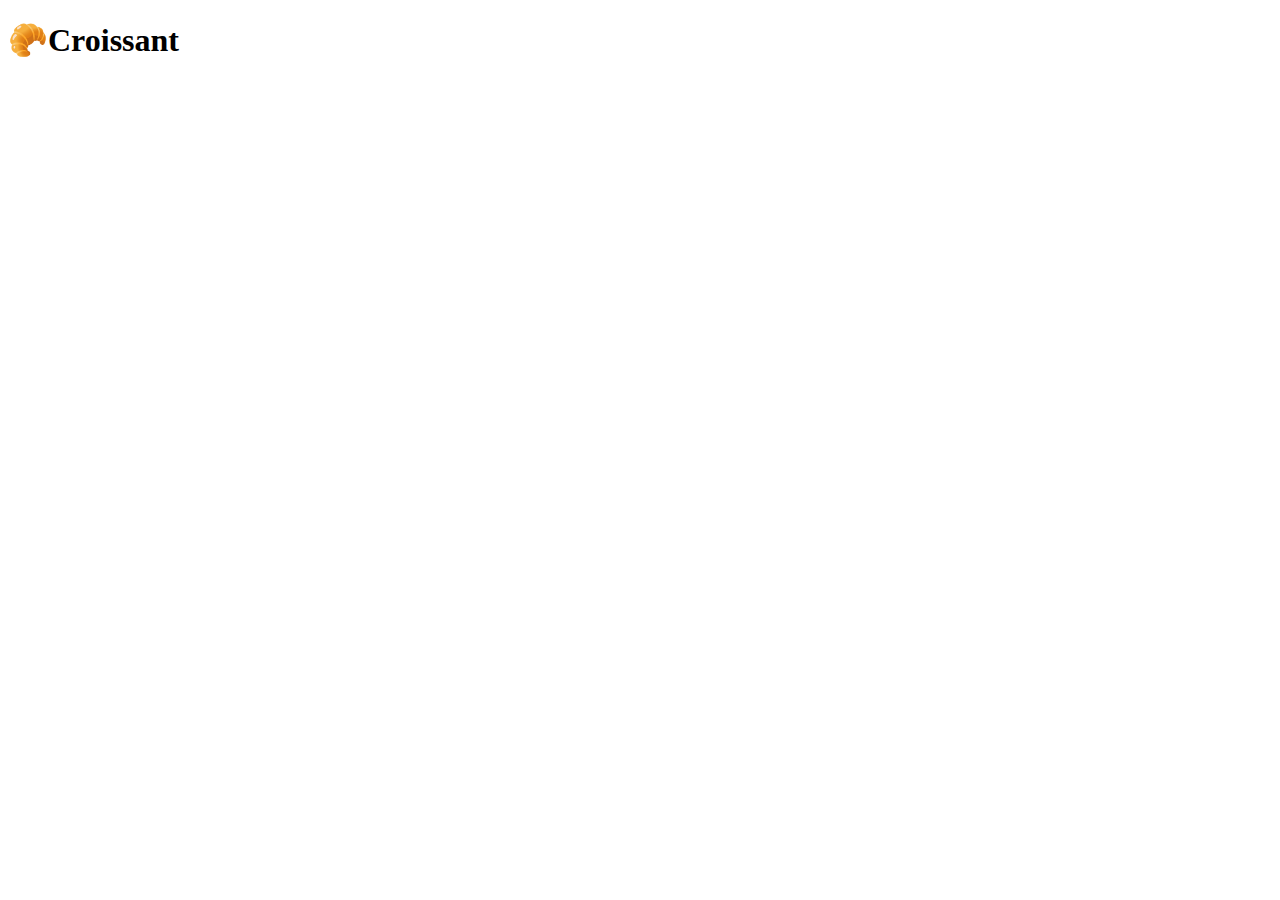
==== index.html @ 7a71273a "Created the structure of the multipage static website" ====
<!DOCTYPE html>
<html lang="en">
  <head>
    <meta charset="UTF-8" />
    <meta name="viewport" content="width=device-width, initial-scale=1.0" />
    <title>Croissant</title>
  </head>
  <body>
    <h1>🥐Croissant</h1>
  </body>
</html>
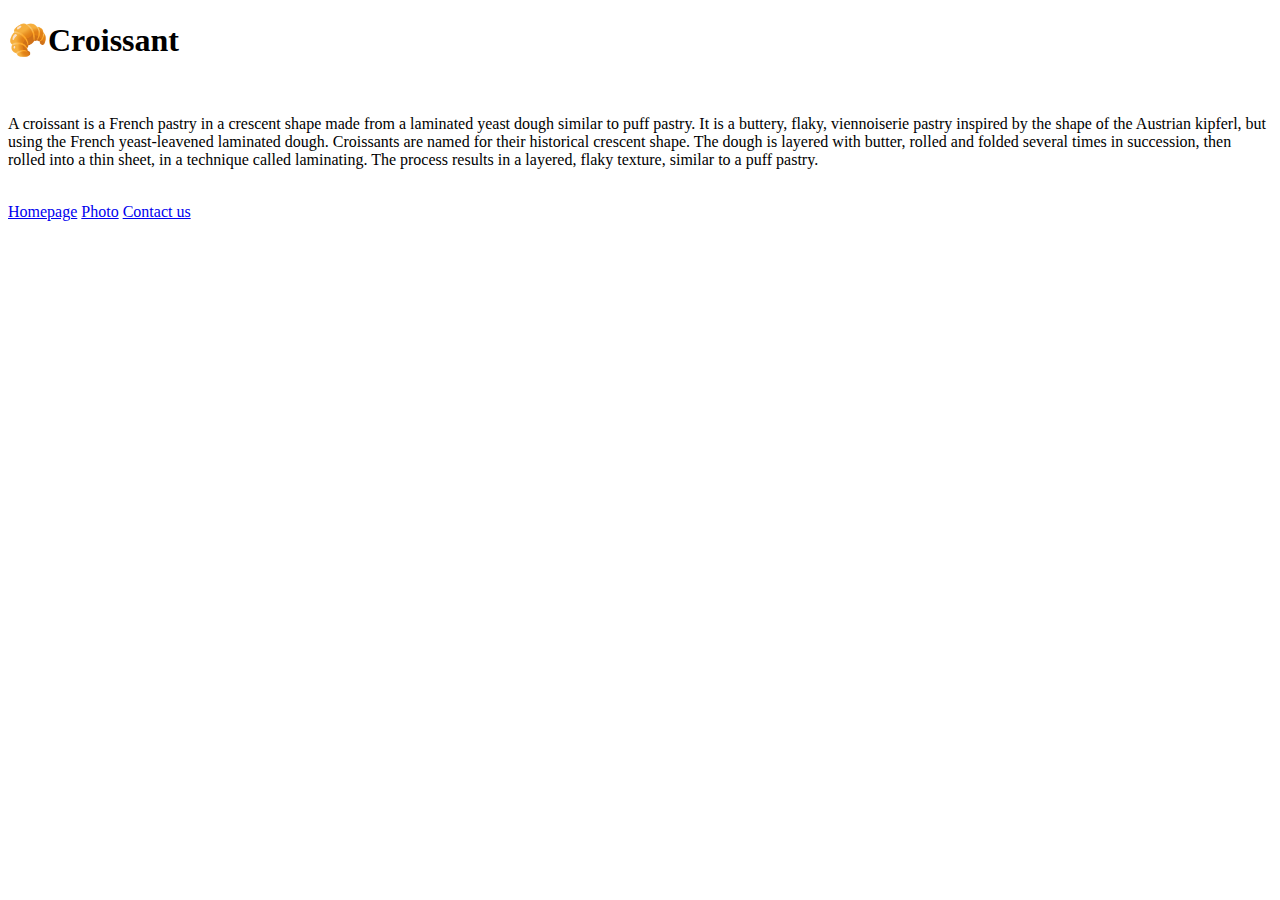
==== commit b8d0deb1: "Created the HTML elements for the static multipage website" ====
--- a/index.html
+++ b/index.html
@@ -7,5 +7,20 @@
   </head>
   <body>
     <h1>🥐Croissant</h1>
+    <br />
+    <p>
+      A croissant is a French pastry in a crescent shape made from a laminated
+      yeast dough similar to puff pastry. It is a buttery, flaky, viennoiserie
+      pastry inspired by the shape of the Austrian kipferl, but using the French
+      yeast-leavened laminated dough. Croissants are named for their historical
+      crescent shape. The dough is layered with butter, rolled and folded
+      several times in succession, then rolled into a thin sheet, in a technique
+      called laminating. The process results in a layered, flaky texture,
+      similar to a puff pastry.
+    </p>
+    <br />
+    <a href="/">Homepage</a>
+    <a href="/photo.html">Photo</a>
+    <a href="/contact.html">Contact us</a>
   </body>
 </html>
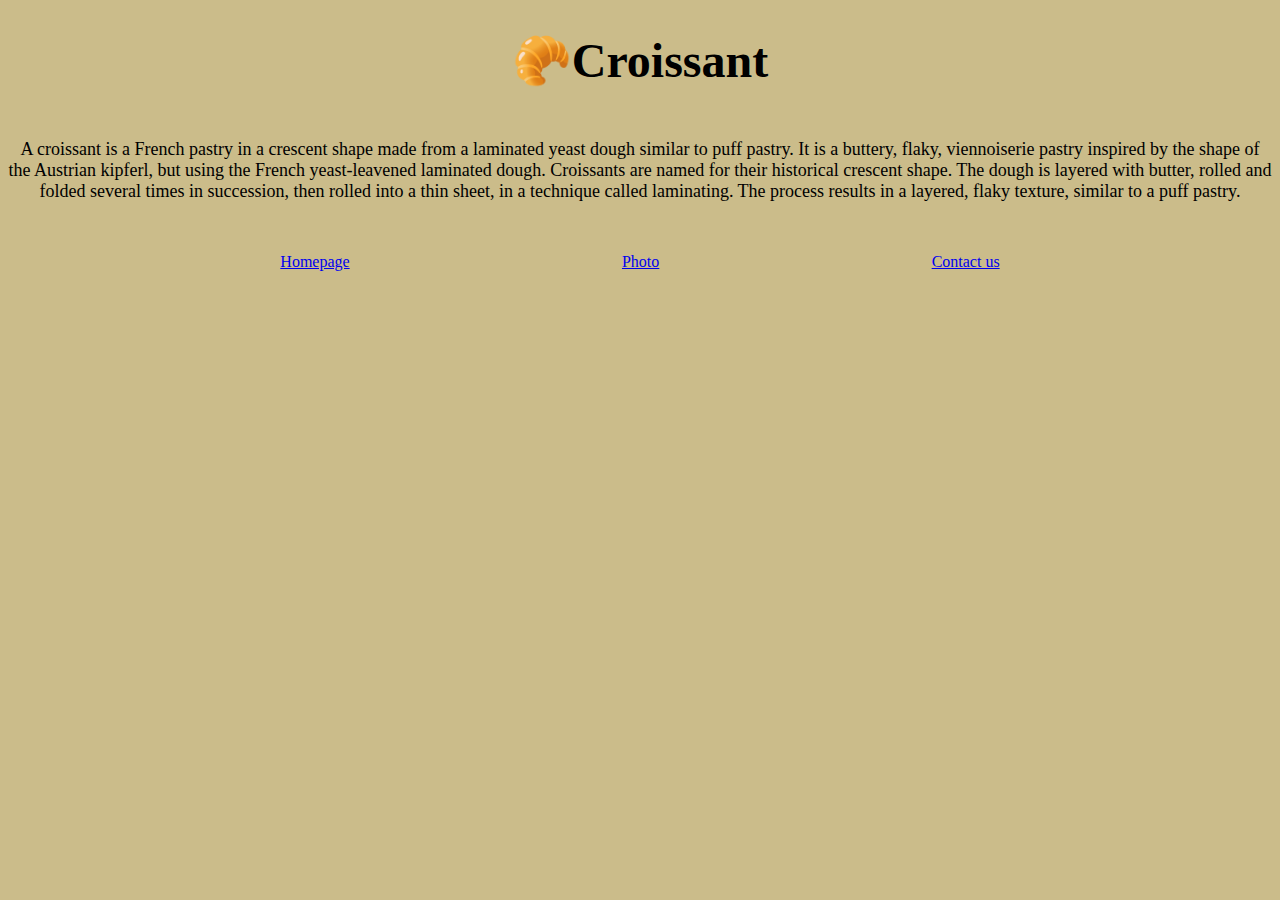
==== commit dedee63a: "Added the CSS and responsive options" ====
--- a/index.html
+++ b/index.html
@@ -3,12 +3,12 @@
   <head>
     <meta charset="UTF-8" />
     <meta name="viewport" content="width=device-width, initial-scale=1.0" />
+    <link rel="stylesheet" href="/style/app.css" />
     <title>Croissant</title>
   </head>
   <body>
     <h1>🥐Croissant</h1>
-    <br />
-    <p>
+    <p class="paragraph">
       A croissant is a French pastry in a crescent shape made from a laminated
       yeast dough similar to puff pastry. It is a buttery, flaky, viennoiserie
       pastry inspired by the shape of the Austrian kipferl, but using the French
@@ -19,8 +19,10 @@
       similar to a puff pastry.
     </p>
     <br />
-    <a href="/">Homepage</a>
-    <a href="/photo.html">Photo</a>
-    <a href="/contact.html">Contact us</a>
+    <div class="links">
+      <a href="/">Homepage</a>
+      <a href="/photo.html">Photo</a>
+      <a href="/contact.html">Contact us</a>
+    </div>
   </body>
 </html>
--- a/style/app.css
+++ b/style/app.css
@@ -0,0 +1,34 @@
+body {
+  background-color: rgb(203, 188, 138);
+}
+
+h1 {
+  text-align: center;
+  font-size: 48px;
+}
+
+p {
+  text-align: center;
+  font-size: 18px;
+}
+
+.paragraph {
+  margin-top: 50px;
+}
+
+.contact-text {
+  margin-top: 50px;
+}
+
+.links {
+  display: flex;
+  justify-content: space-evenly;
+  padding: 0;
+  margin-top: 15px;
+}
+
+.photo {
+  max-width: 100%;
+  height: auto;
+  margin: 0 auto;
+}
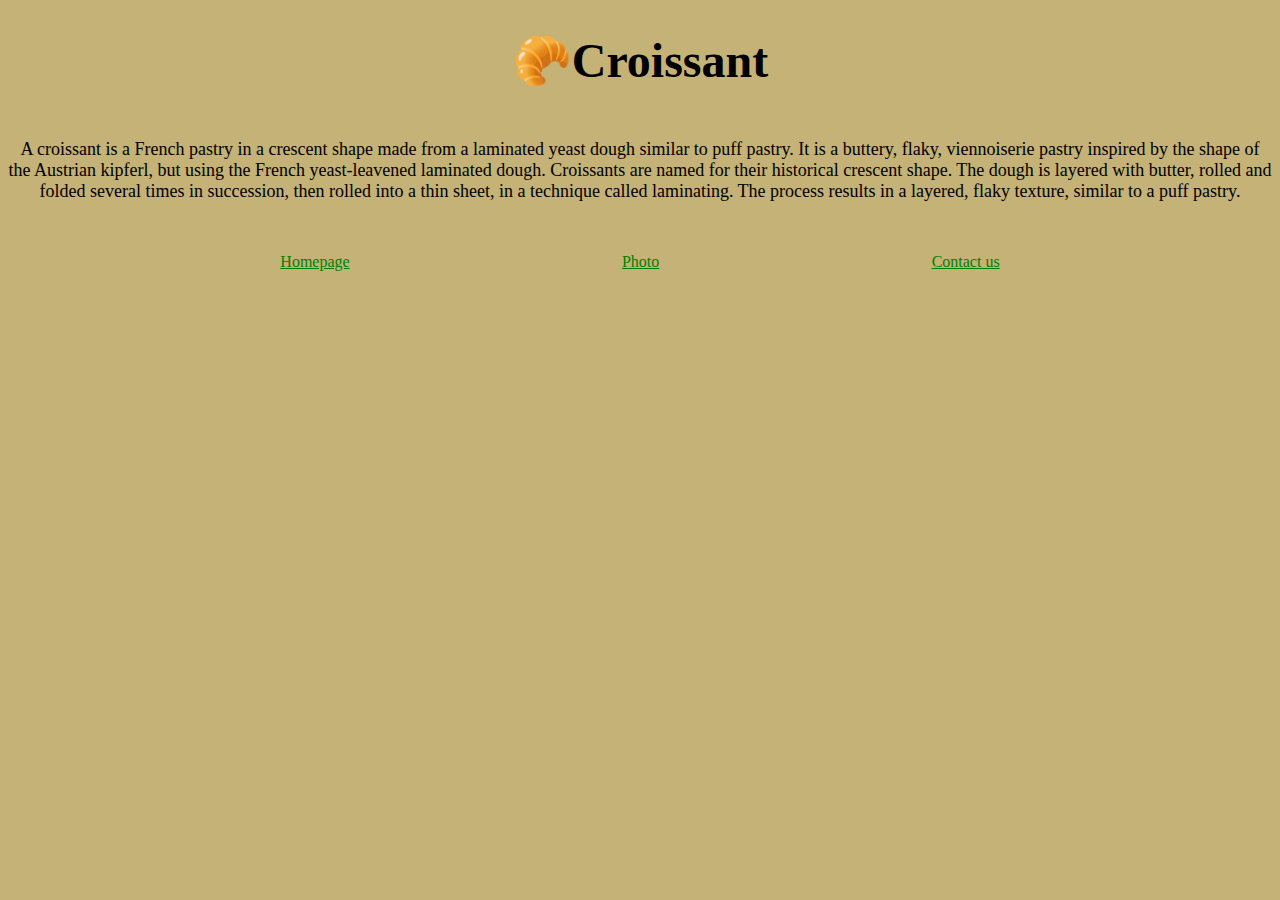
==== commit be2ca1ec: "Added the remaining CSS features, adjusted picture" ====
--- a/index.html
+++ b/index.html
@@ -20,9 +20,9 @@
     </p>
     <br />
     <div class="links">
-      <a href="/">Homepage</a>
-      <a href="/photo.html">Photo</a>
-      <a href="/contact.html">Contact us</a>
+      <a href="/" class="link">Homepage</a>
+      <a href="/photo.html" class="link">Photo</a>
+      <a href="/contact.html" class="link">Contact us</a>
     </div>
   </body>
 </html>
--- a/style/app.css
+++ b/style/app.css
@@ -1,5 +1,5 @@
 body {
-  background-color: rgb(203, 188, 138);
+  background-color: rgb(196, 178, 119);
 }
 
 h1 {
@@ -27,8 +27,13 @@
   margin-top: 15px;
 }
 
+.link {
+  color: green;
+}
+
 .photo {
   max-width: 100%;
   height: auto;
   margin: 0 auto;
+  border-radius: 10px;
 }
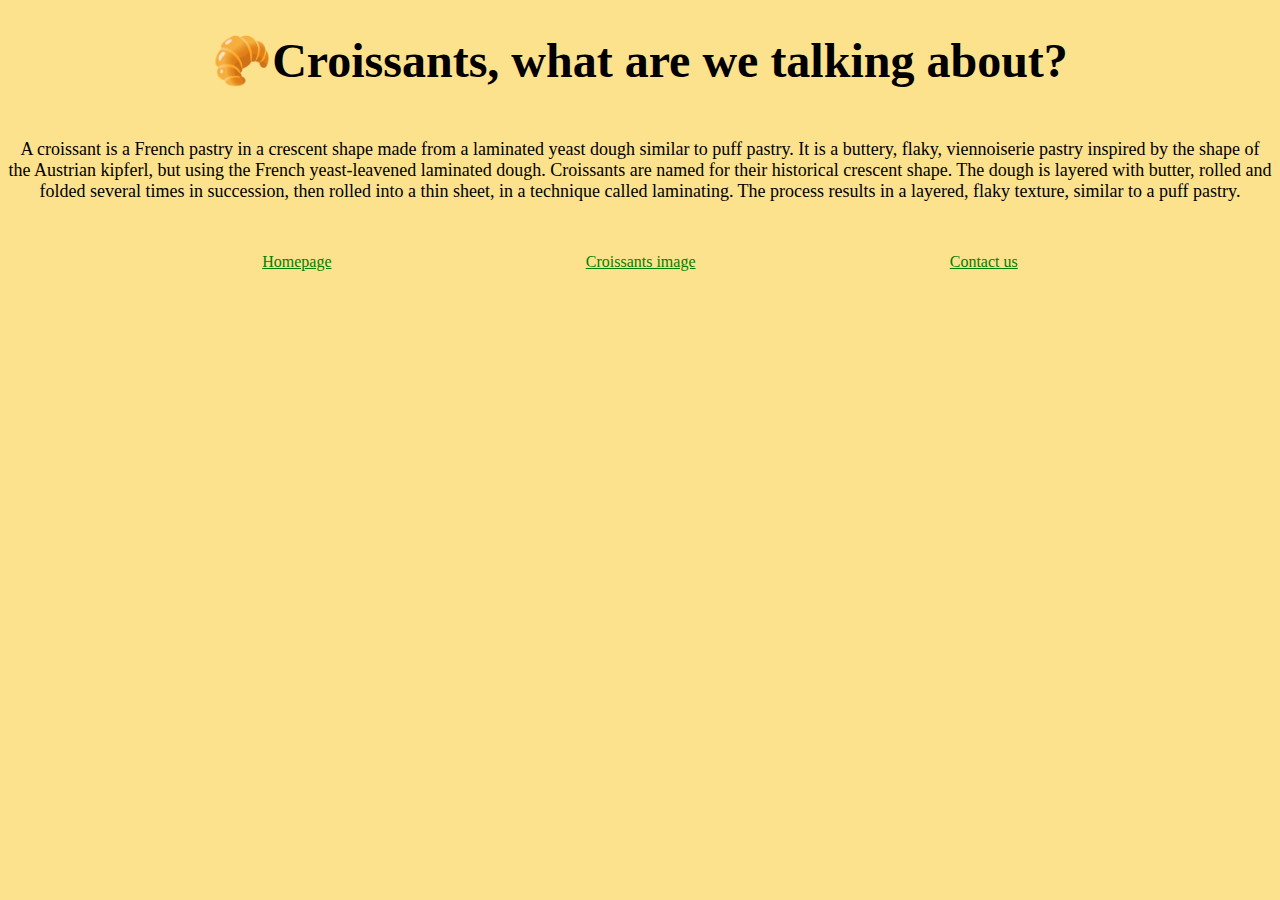
==== commit a074c3cf: "Added SEO friendly features and descriptions" ====
--- a/index.html
+++ b/index.html
@@ -2,12 +2,16 @@
 <html lang="en">
   <head>
     <meta charset="UTF-8" />
+    <meta
+      name="description"
+      content="A page with the description of what croissants are, and about their history. This is an informative website."
+    />
     <meta name="viewport" content="width=device-width, initial-scale=1.0" />
     <link rel="stylesheet" href="/style/app.css" />
-    <title>Croissant</title>
+    <title>Croissants - Croissant.com</title>
   </head>
   <body>
-    <h1>🥐Croissant</h1>
+    <h1>🥐Croissants, what are we talking about?</h1>
     <p class="paragraph">
       A croissant is a French pastry in a crescent shape made from a laminated
       yeast dough similar to puff pastry. It is a buttery, flaky, viennoiserie
@@ -21,7 +25,7 @@
     <br />
     <div class="links">
       <a href="/" class="link">Homepage</a>
-      <a href="/photo.html" class="link">Photo</a>
+      <a href="/photo.html" class="link">Croissants image</a>
       <a href="/contact.html" class="link">Contact us</a>
     </div>
   </body>
--- a/style/app.css
+++ b/style/app.css
@@ -1,5 +1,5 @@
 body {
-  background-color: rgb(196, 178, 119);
+  background-color: rgb(252, 226, 141);
 }
 
 h1 {
@@ -33,6 +33,7 @@
 
 .photo {
   max-width: 100%;
+  display: block;
   height: auto;
   margin: 0 auto;
   border-radius: 10px;
